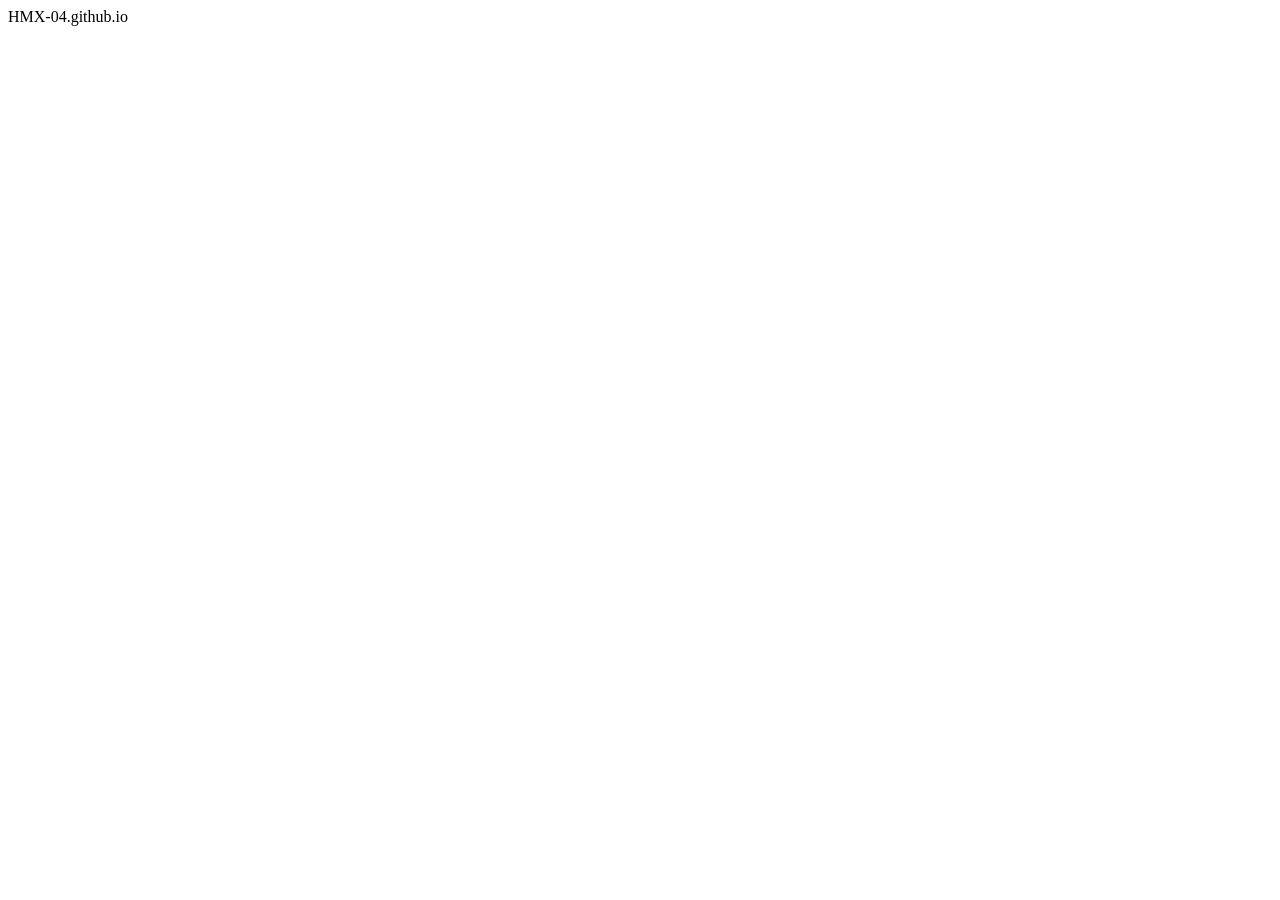
==== index.html @ f51586ed "Update and rename a.html to index.html" ====
<!DOCTYPE html>
<html lang="en">
<head>
    <meta charset="UTF-8">
    <meta name="viewport" content="width=device-width, initial-scale=1.0">
    <title>Document</title>
</head>
<body>
     HMX-04.github.io
</body>
</html>
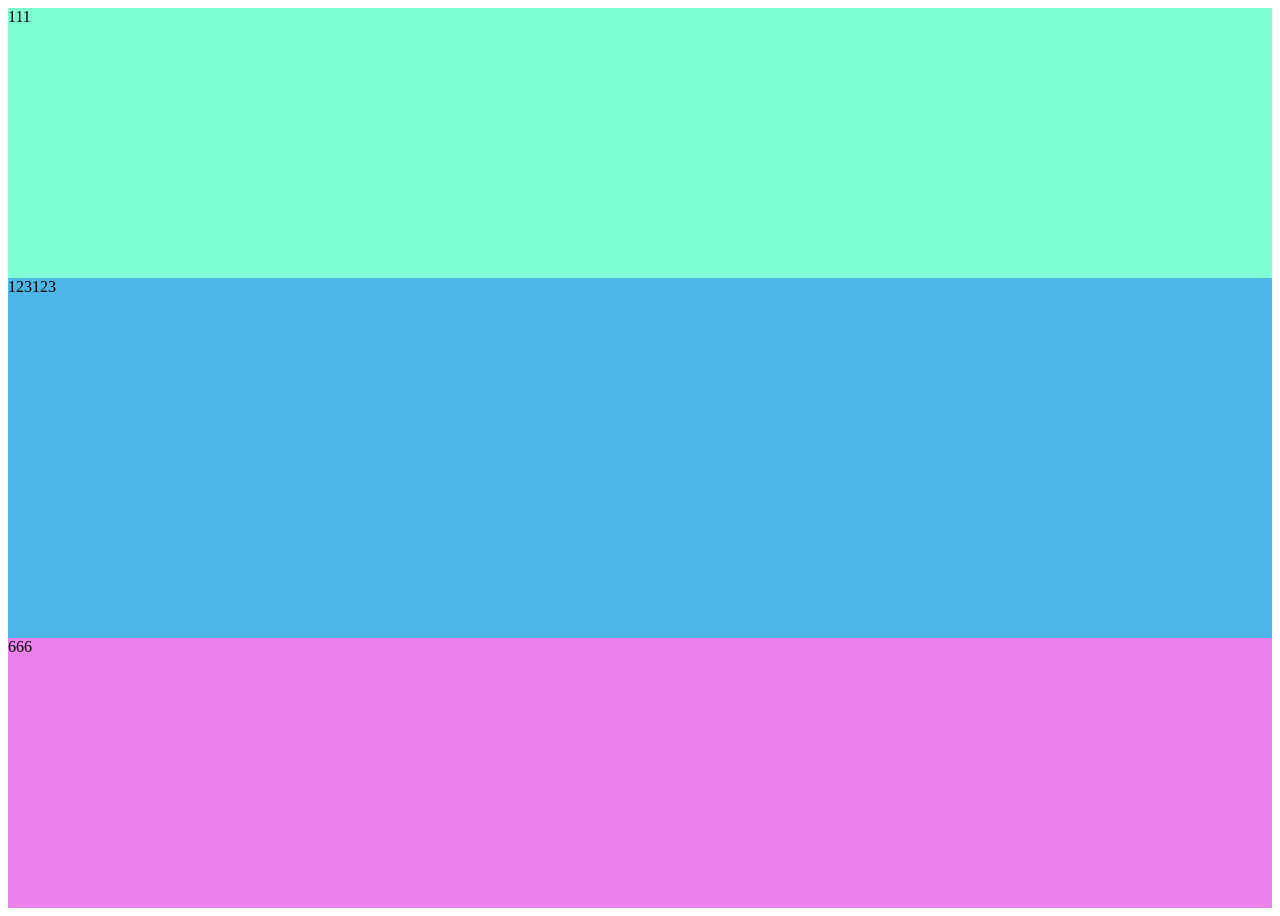
==== commit 42d1c180: "Update and rename a.html to index.html" ====
--- a/index.html
+++ b/index.html
@@ -2,10 +2,42 @@
 <html lang="en">
 <head>
     <meta charset="UTF-8">
-    <meta name="viewport" content="width=device-width, initial-scale=1.0">
+    <meta name="viewport" content="width=<device-width>, initial-scale=1.0">
     <title>Document</title>
+    <style>
+      
+        header{
+            height:30%;
+               background-color: aquamarine;
+
+              }
+        div{
+            height:40%;
+            background-color: rgb(76, 182, 231);
+        }
+        footer{
+           height:30%;
+           background-color: rgb(235, 129, 235);
+         }
+     </style>
 </head>
 <body>
-     HMX-04.github.io
+    <header>
+       111
+    </header>
+    <div>
+      123123
+   </div>
+    <footer>
+      666
+    </footer>
+    <script>
+       let myHeight=window.innerHeight;
+       let myBody=document.body;
+       //myBody.style.height=myHeight;
+       myBody.style.height=myHeight+'px';
+       console.log(myHeight);
+       console.log(myBody);
+     </script>
 </body>
 </html>
